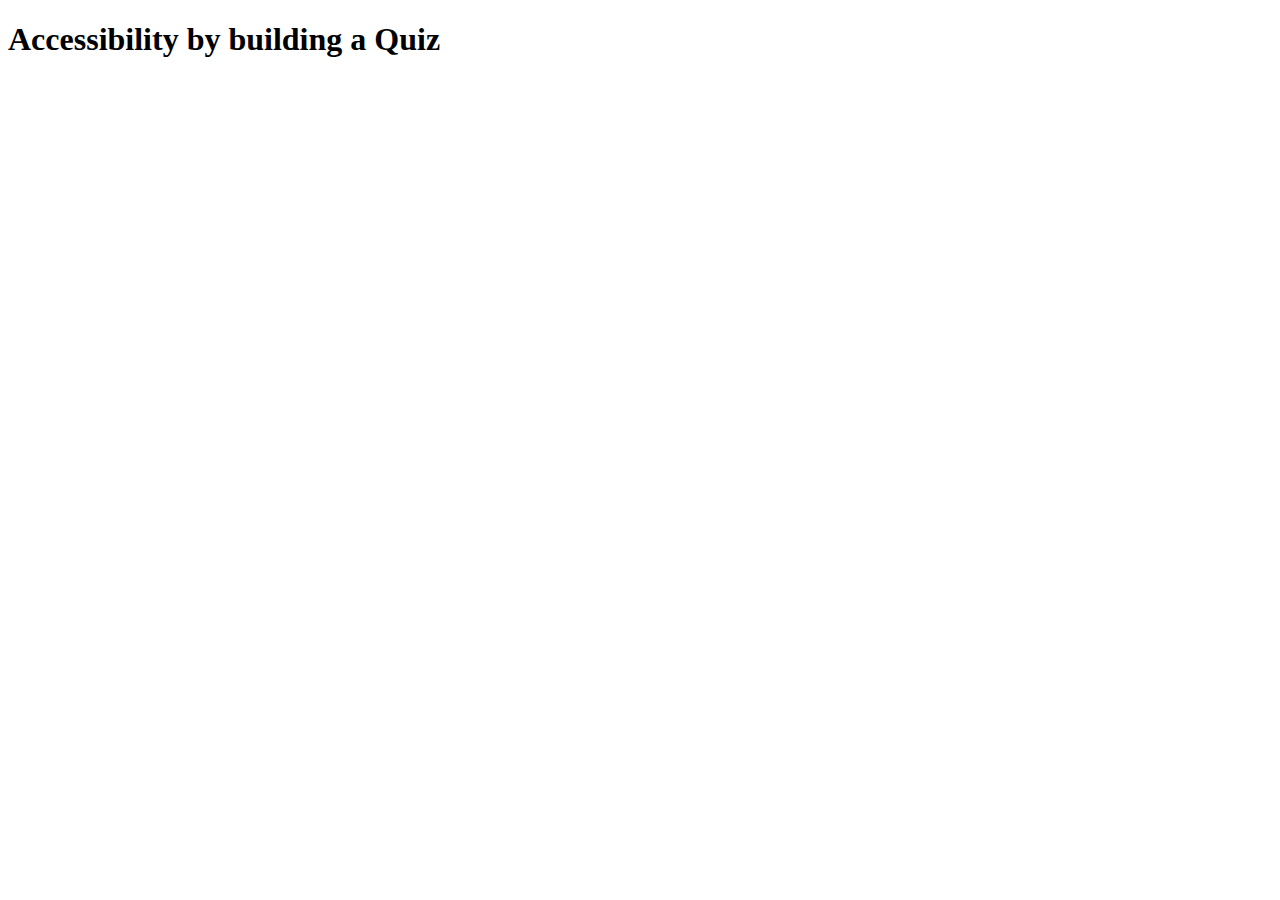
==== copied-project/accessibilityQuiz/index.html @ c0755629 "accessibility quiz introduced" ====
<!DOCTYPE html>
<html lang="en">
  <head>
    <meta charset="UTF-8" />
    <meta name="viewport" content="width=device-width, initial-scale=1.0" />
    <title>Accessibility Quiz</title>
    <link rel="stylesheet" href="style.css" />
  </head>
  <body>
    <h1>Accessibility by building a Quiz</h1>
  </body>
</html>
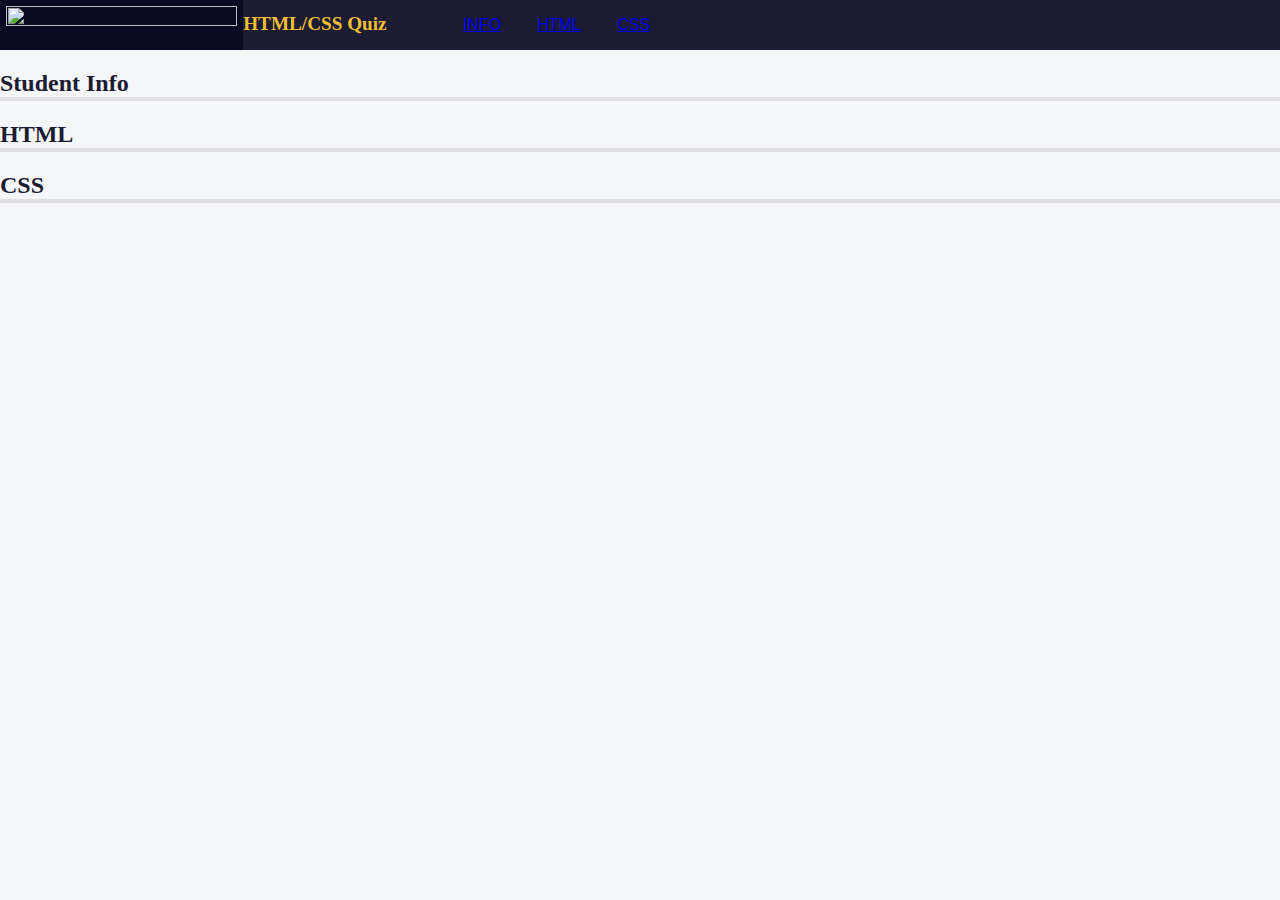
==== commit c53003cd: "Partially done till 9th step" ====
--- a/copied-project/accessibilityQuiz/index.html
+++ b/copied-project/accessibilityQuiz/index.html
@@ -7,6 +7,35 @@
     <link rel="stylesheet" href="style.css" />
   </head>
   <body>
-    <h1>Accessibility by building a Quiz</h1>
+    <header>
+      <img
+        id="logo"
+        src="https://cdn.freecodecamp.org/platform/universal/fcc_primary.svg"
+      />
+      <h1>HTML/CSS Quiz</h1>
+      <nav>
+        <ul>
+          <li><a href="#student-info">INFO</a></li>
+          <li><a href="#html-questions">HTML</a></li>
+          <li><a href="#css-questions">CSS</a></li>
+        </ul>
+      </nav>
+    </header>
+    <main>
+      <form
+        method="post"
+        action="https://freecodecamp.org/practice-project/accessibility-quiz"
+      >
+        <section role="region" aria-labelledby="student-info">
+          <h2 id="student-info">Student Info</h2>
+        </section>
+        <section role="region" aria-labelledby="html-questions">
+          <h2 id="html-questions">HTML</h2>
+        </section>
+        <section role="region" aria-labelledby="css-questions">
+          <h2 id="css-questions">CSS</h2>
+        </section>
+      </form>
+    </main>
   </body>
 </html>
--- a/copied-project/accessibilityQuiz/style.css
+++ b/copied-project/accessibilityQuiz/style.css
@@ -0,0 +1,45 @@
+body {
+  background: #f5f6f7;
+  color: #1b1b32;
+  font-family: Helvetica;
+  margin: 0;
+}
+
+header {
+  width: 100%;
+  height: 50px;
+  background-color: #1b1b32;
+  display: flex;
+}
+
+#logo {
+  width: max(100px, 18vw);
+  background-color: #0a0a23;
+  aspect-ratio: 35 / 4;
+  padding: 0.4rem;
+}
+
+h1 {
+  color: #f1be32;
+  font-size: min(5vw, 1.2em);
+}
+
+nav {
+  width: 50%;
+  max-width: 300px;
+  height: 50px;
+}
+
+nav > ul {
+  display: flex;
+  justify-content: space-evenly;
+}
+
+h1,
+h2 {
+  font-family: Verdana, Tahoma;
+}
+
+h2 {
+  border-bottom: 4px solid #dfdfe2;
+}
